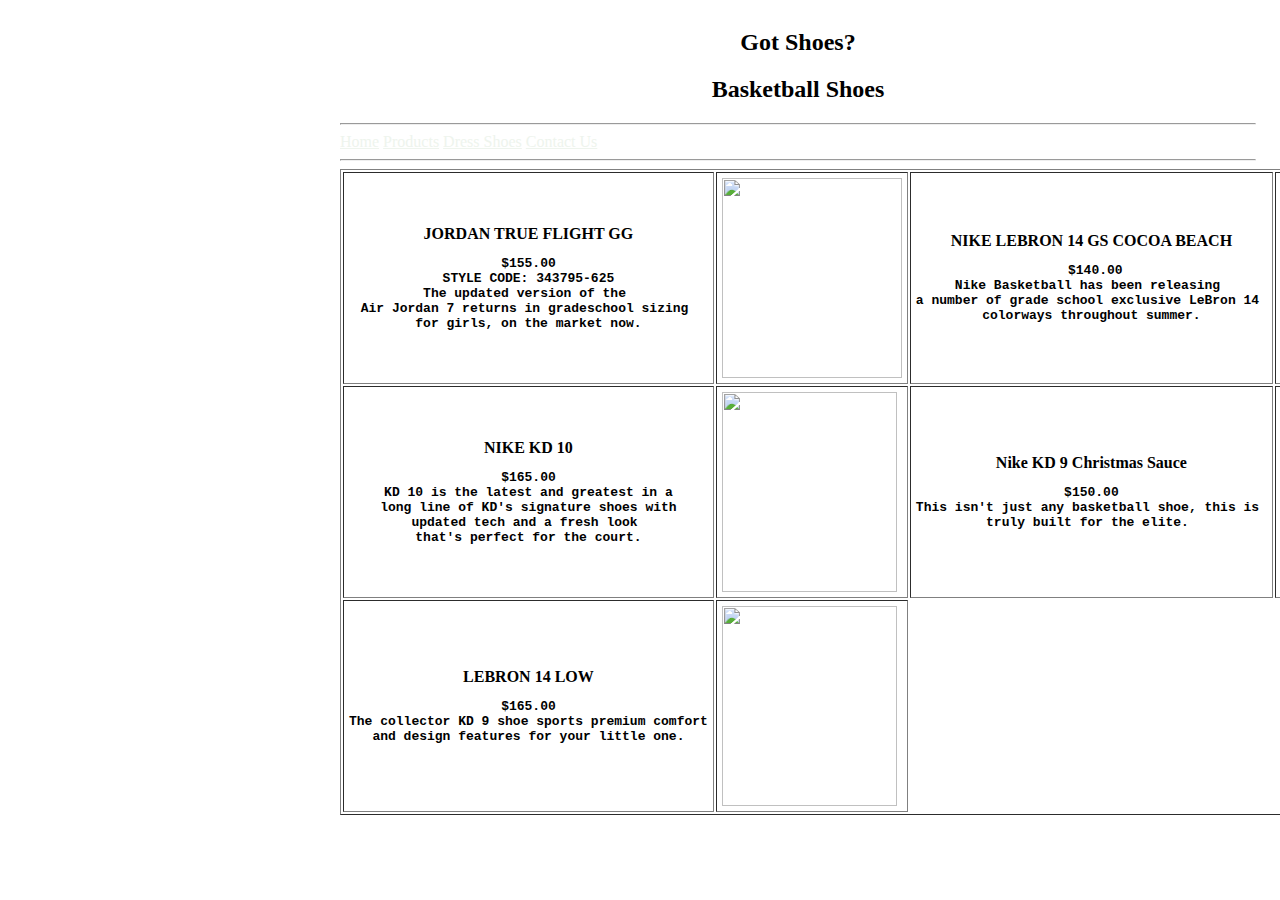
==== basketballshoes.htm @ 2cb7f21a "change" ====
<!DOCTYPE html PUBLIC "-//W3C//DTD XHTML 1.0 Strict//EN"
"http://www.w3.org/TR/xhtml11/DTD/xhtml1-strict.dtd>
<!-- Chapter 2
E-Commerce Store
 -->
<html lang="en" xmins= "http://w3.org/1999/xhtml">
<body>
<div style="margin-left:25%;padding:1px 16px;height:200px;">
<h2 align="center"> Got Shoes?</h2>
<h2 align="center"> Basketball Shoes </h2>
  <meta charset="utf-8">

<link rel="stylesheet" type="text/css" href="style.css">

<hr>
<div id="menu">
<a href="index.htm">Home</a>
<a href="basketballshoes.htm">Products</a>
<a href ="tailorshoes.htm"> Dress Shoes</a>
<a href="ContactUs.htm">Contact Us</a>
</div>
<hr>
<!--
E-Commerce Store selection table
 -->
<center>
<table border="1" cellpadding="5" 
<tr>
<th>JORDAN TRUE FLIGHT GG
<pre>$155.00
STYLE CODE: 343795-625
The updated version of the 
Air Jordan 7 returns in gradeschool sizing 
for girls, on the market now.</ pre></th>
<td rowspan"2"> <img src="https://newsneakernews-wpengine.netdna-ssl.com/
wp-content/uploads/2017/09/jordan-true-flight-burgundy-343795-625_1.jpg" height="200" width="180"></td>

<th>NIKE LEBRON 14 GS COCOA BEACH
<pre> $140.00
Nike Basketball has been releasing 
a number of grade school exclusive LeBron 14 
colorways throughout summer.
</th>
<td><img src="https://newsneakernews-wpengine.netdna-ssl.com/wp-content/uploads/2017/08/nike-lebron-14-cocoa-beach-gs-release-info-01.jpg" height="200" 
width="175"></td>
 </tr>

<tr>
<th>NIKE KD 10
<pre>$165.00
KD 10 is the latest and greatest in a
long line of KD's signature shoes with
updated tech and a fresh look 
that's perfect for the court.</ pre></th>
<td><img src="https://newsneakernews-wpengine.netdna-ssl.com/wp-content/uploads/2017/08/nike-kd-10-red-velvet-897815_600_2.jpg" height="200"
width="175"> </td>

<th>Nike KD 9 Christmas Sauce
<pre>$150.00
This isn't just any basketball shoe, this is 
truly built for the elite. </ pre></th>
<td><img src="https://i.ebayimg.com/thumbs/images/m/miWwPRhGPGsui8eKIDC90GA/s-l225.jpg" height="200"
width="175"> </td>
</tr>
<tr>

<th>LEBRON 14 LOW
<pre>$165.00
The collector KD 9 shoe sports premium comfort
and design features for your little one.</ pre></th>
<td><img src="https://www.flightclub.com/media/catalog/product/cache/1/small_image/360x257/9df78eab33525d08d6e5fb8d27136e95/8/0/801502_1.jpg" height="200"
width="175"> </td>

</center>
</table>
</body>
</html>
---- style.css ----
body
{

font-family:"Georgia";
background-color:rgb(141, 169, 196)
height: 100%;
background-position: center;
background-size: cover;
}


/* unvisited link */
a:link {
    color:rgb(238, 244, 237) 
}

/* visited link */
a:visited {
    color: red; )
}

/* mouse over link */
a:hover {
    color:rgb(238, 244, 237)
}

/* selected link */
a:active {
    color:rgb(238, 244, 237)
}

tr:hover {background-color: #f5f5f5}


/* Navigation Bar */
ul {
    list-style-type: none;
    margin: 0;
    padding: 0;
    overflow: hidden;
    background-color:rgb(141, 169, 196)
}

li {
    float: left;
}

li a {
    display: block;
    color: white;
    text-align: center;
    padding: 14px 16px;
    text-decoration: none;
}

/* Navigation Bar */
ul {
       list-style-type: none;
    margin: 0;
    padding: 0;
    width: 25%;
    position: fixed;
    height: 25%;
    overflow: auto;
    color:rgb(141, 169, 196);
}

nav {
    text-align: center;
    {
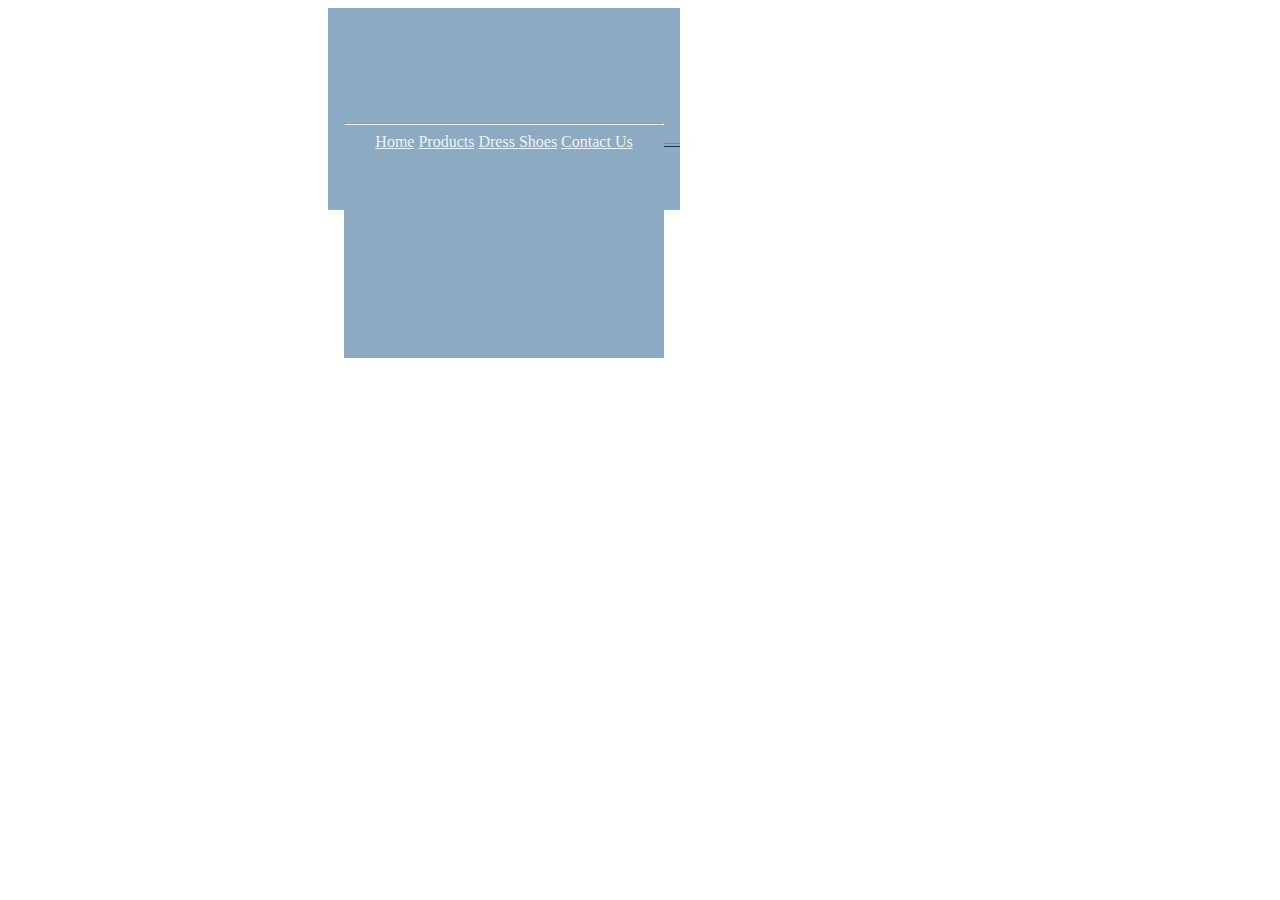
==== commit ca8c584e: "change" ====
--- a/basketballshoes.htm
+++ b/basketballshoes.htm
@@ -13,7 +13,7 @@
 <link rel="stylesheet" type="text/css" href="style.css">
 
 <hr>
-<div id="menu">
+<div>
 <a href="index.htm">Home</a>
 <a href="basketballshoes.htm">Products</a>
 <a href ="tailorshoes.htm"> Dress Shoes</a>
--- a/style.css
+++ b/style.css
@@ -33,7 +33,7 @@
 
 
 /* Navigation Bar */
-ul {
+div {
     list-style-type: none;
     margin: 0;
     padding: 0;
@@ -41,11 +41,11 @@
     background-color:rgb(141, 169, 196)
 }
 
-li {
+div{
     float: left;
 }
 
-li a {
+div {
     display: block;
     color: white;
     text-align: center;
@@ -54,7 +54,7 @@
 }
 
 /* Navigation Bar */
-ul {
+div {
        list-style-type: none;
     margin: 0;
     padding: 0;
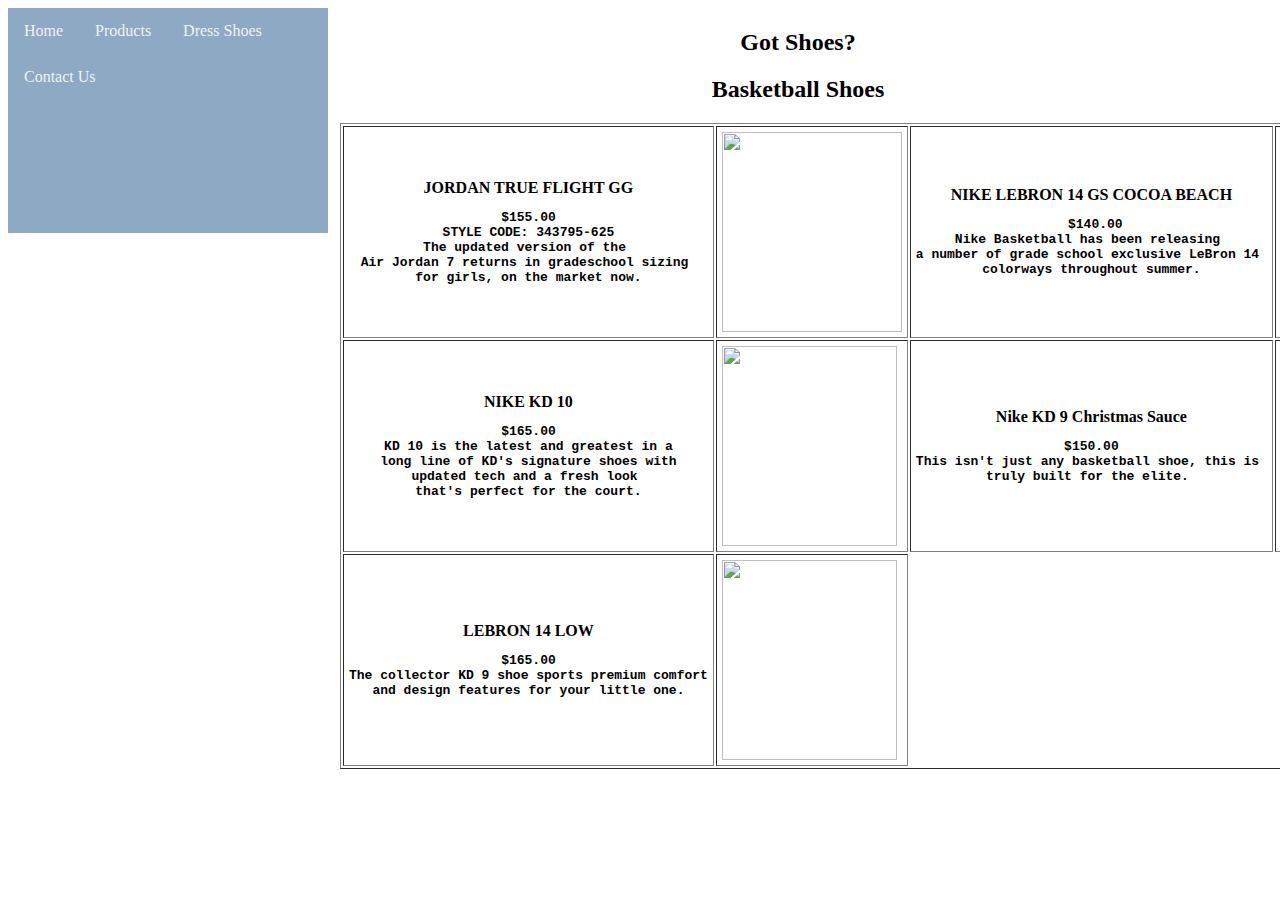
==== commit abd6252b: "change" ====
--- a/basketballshoes.htm
+++ b/basketballshoes.htm
@@ -4,6 +4,14 @@
 E-Commerce Store
  -->
 <html lang="en" xmins= "http://w3.org/1999/xhtml">
+
+<ul>
+<li><a href="index.htm">Home</a></li>
+<li><a href="basketballshoes.htm">Products</a></li>
+<li><a href ="tailorshoes.htm"> Dress Shoes</a></li>
+<li><a href="ContactUs.htm">Contact Us</a></li>
+</ul>
+
 <body>
 <div style="margin-left:25%;padding:1px 16px;height:200px;">
 <h2 align="center"> Got Shoes?</h2>
@@ -12,14 +20,7 @@
 
 <link rel="stylesheet" type="text/css" href="style.css">
 
-<hr>
-<div>
-<a href="index.htm">Home</a>
-<a href="basketballshoes.htm">Products</a>
-<a href ="tailorshoes.htm"> Dress Shoes</a>
-<a href="ContactUs.htm">Contact Us</a>
-</div>
-<hr>
+
 <!--
 E-Commerce Store selection table
  -->
--- a/style.css
+++ b/style.css
@@ -33,7 +33,7 @@
 
 
 /* Navigation Bar */
-div {
+ul {
     list-style-type: none;
     margin: 0;
     padding: 0;
@@ -41,11 +41,11 @@
     background-color:rgb(141, 169, 196)
 }
 
-div{
+li{
     float: left;
 }
 
-div {
+li a {
     display: block;
     color: white;
     text-align: center;
@@ -54,7 +54,7 @@
 }
 
 /* Navigation Bar */
-div {
+ul {
        list-style-type: none;
     margin: 0;
     padding: 0;
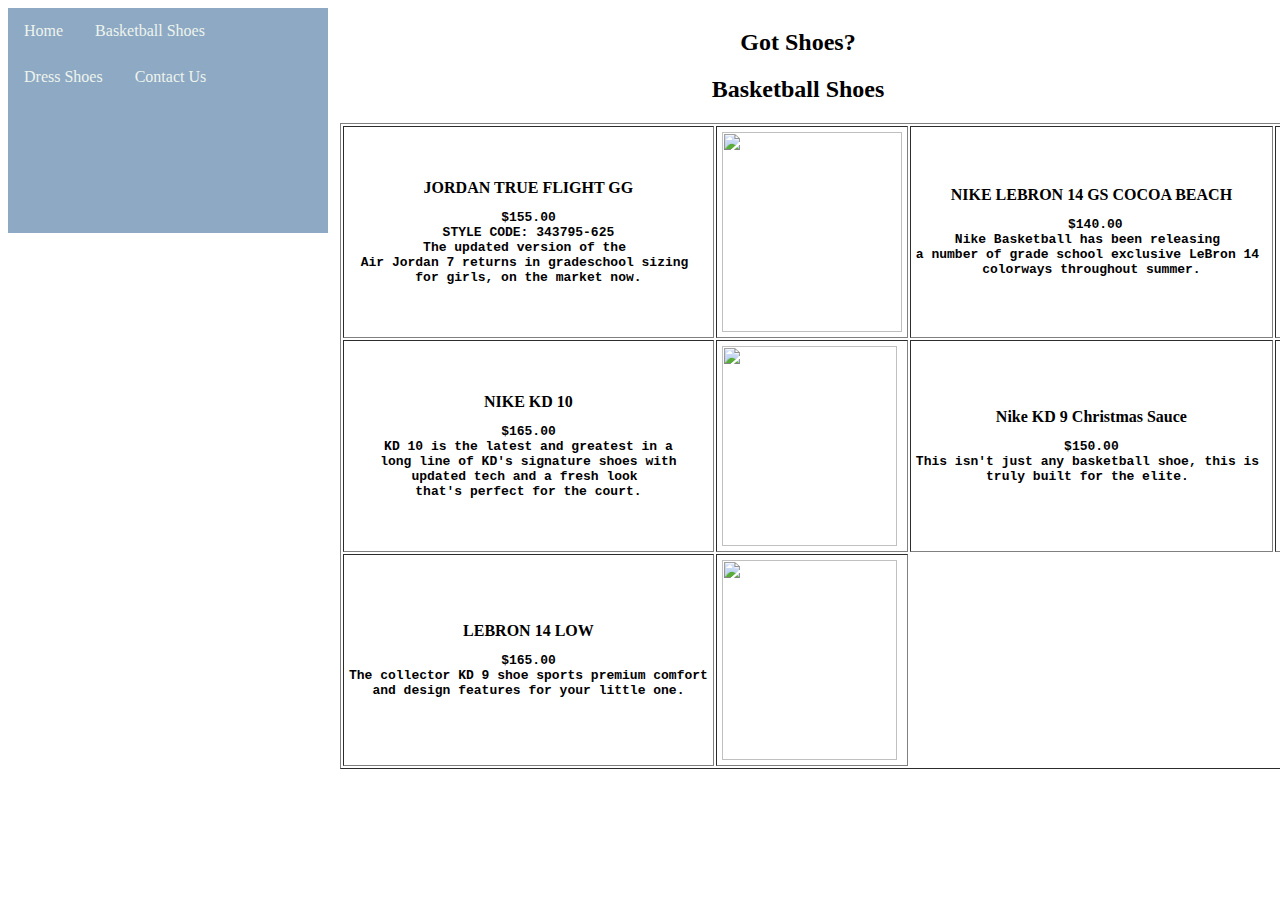
==== commit 3c9f2cd0: "change" ====
--- a/basketballshoes.htm
+++ b/basketballshoes.htm
@@ -7,7 +7,7 @@
 
 <ul>
 <li><a href="index.htm">Home</a></li>
-<li><a href="basketballshoes.htm">Products</a></li>
+<li><a href="basketballshoes.htm">Basketball Shoes</a></li>
 <li><a href ="tailorshoes.htm"> Dress Shoes</a></li>
 <li><a href="ContactUs.htm">Contact Us</a></li>
 </ul>
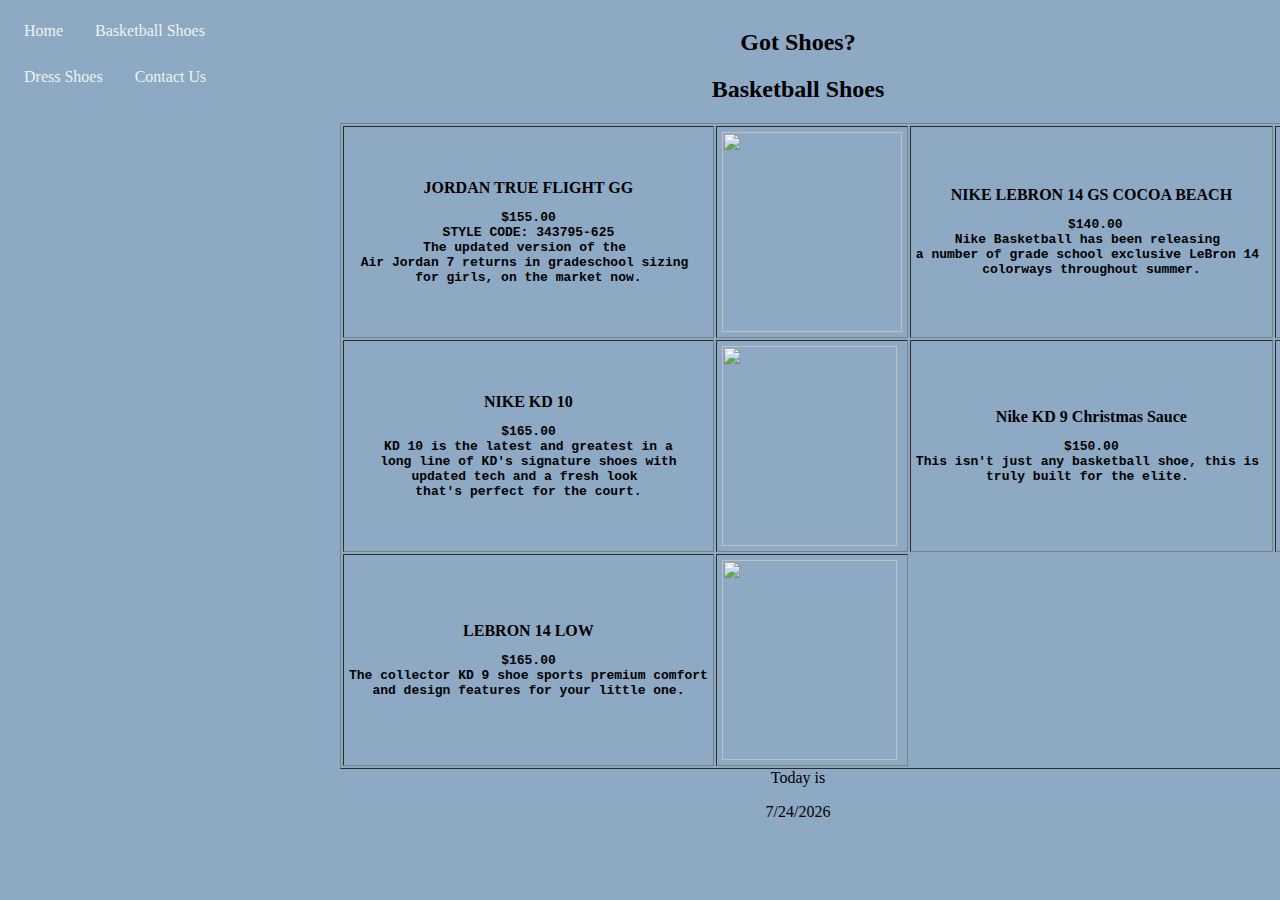
==== commit fd6351f8: "Update basketballshoes.htm" ====
--- a/basketballshoes.htm
+++ b/basketballshoes.htm
@@ -72,7 +72,13 @@
 <td><img src="https://www.flightclub.com/media/catalog/product/cache/1/small_image/360x257/9df78eab33525d08d6e5fb8d27136e95/8/0/801502_1.jpg" height="200"
 width="175"> </td>
 
+
+</table>
+Today is <p id="date"></p>
+<script>
+var d = new Date();
+document.getElementById("date").innerHTML = d.toLocaleDateString();
+</script>
 </center>
-</table>
 </body>
 </html>
--- a/style.css
+++ b/style.css
@@ -3,9 +3,7 @@
 
 font-family:"Georgia";
 background-color:rgb(141, 169, 196)
-height: 100%;
-background-position: center;
-background-size: cover;
+
 }
 
 
@@ -37,7 +35,7 @@
     list-style-type: none;
     margin: 0;
     padding: 0;
-    overflow: hidden;
+    overflow: scroll;
     background-color:rgb(141, 169, 196)
 }
 
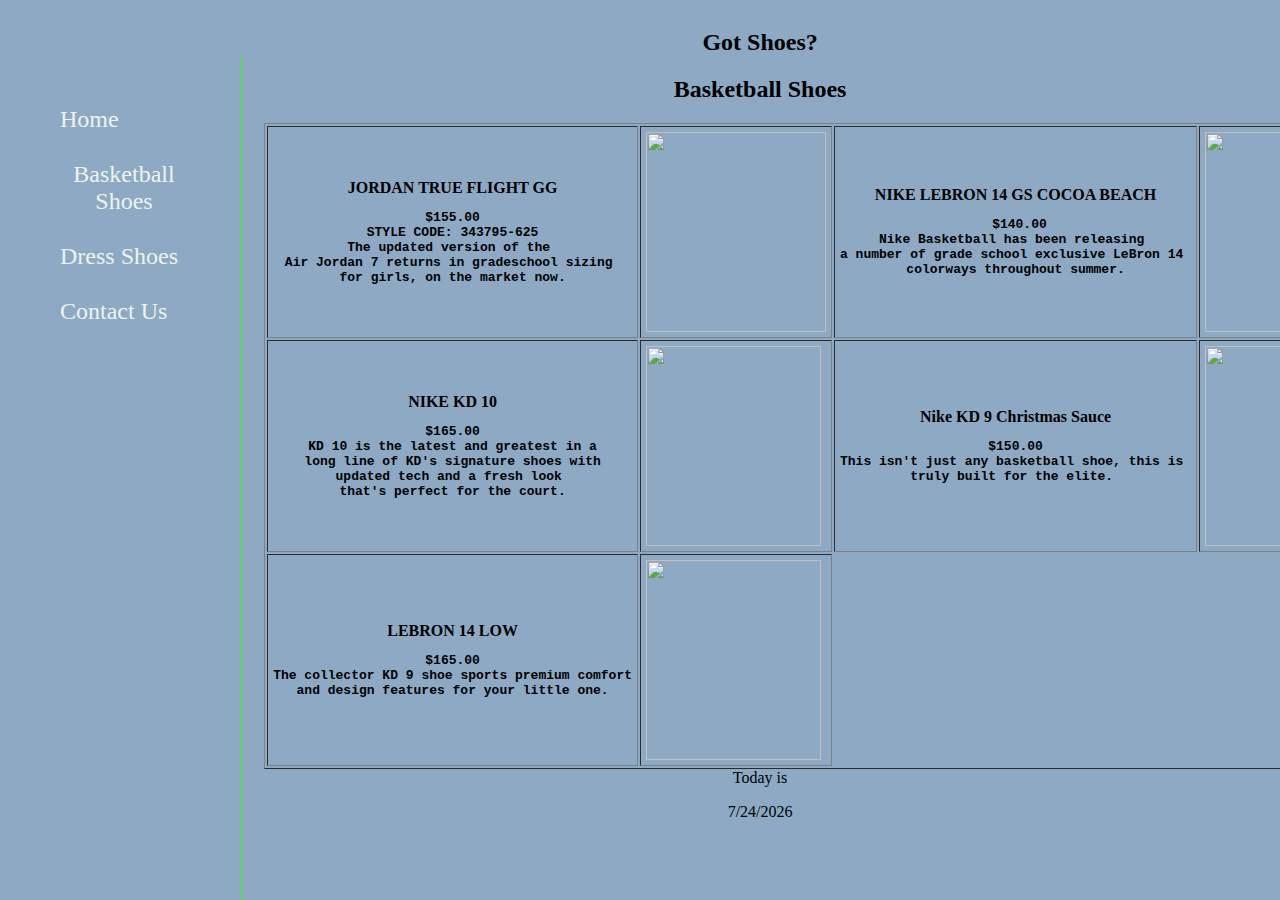
==== commit 2207b974: "changes" ====
--- a/basketballshoes.htm
+++ b/basketballshoes.htm
@@ -13,7 +13,7 @@
 </ul>
 
 <body>
-<div style="margin-left:25%;padding:1px 16px;height:200px;">
+<div style="margin-left:19%;padding:1px 16px;height:200px;">
 <h2 align="center"> Got Shoes?</h2>
 <h2 align="center"> Basketball Shoes </h2>
   <meta charset="utf-8">
--- a/style.css
+++ b/style.css
@@ -56,11 +56,21 @@
        list-style-type: none;
     margin: 0;
     padding: 0;
-    width: 25%;
+    width: 19%;
     position: fixed;
-    height: 25%;
+    height: 15%;
     overflow: auto;
     color:rgb(141, 169, 196);
+text-align: center;
+    float: left;
+    font-size: 1.5em;
+    max-width: 160px;  
+    margin-top: 2em;   
+    margin-right: 1.5em;
+    padding: 1.5em;
+    border-right: thin solid #33FF00;
+    position: fixed;
+    height: 100%;
 }
 
 nav {
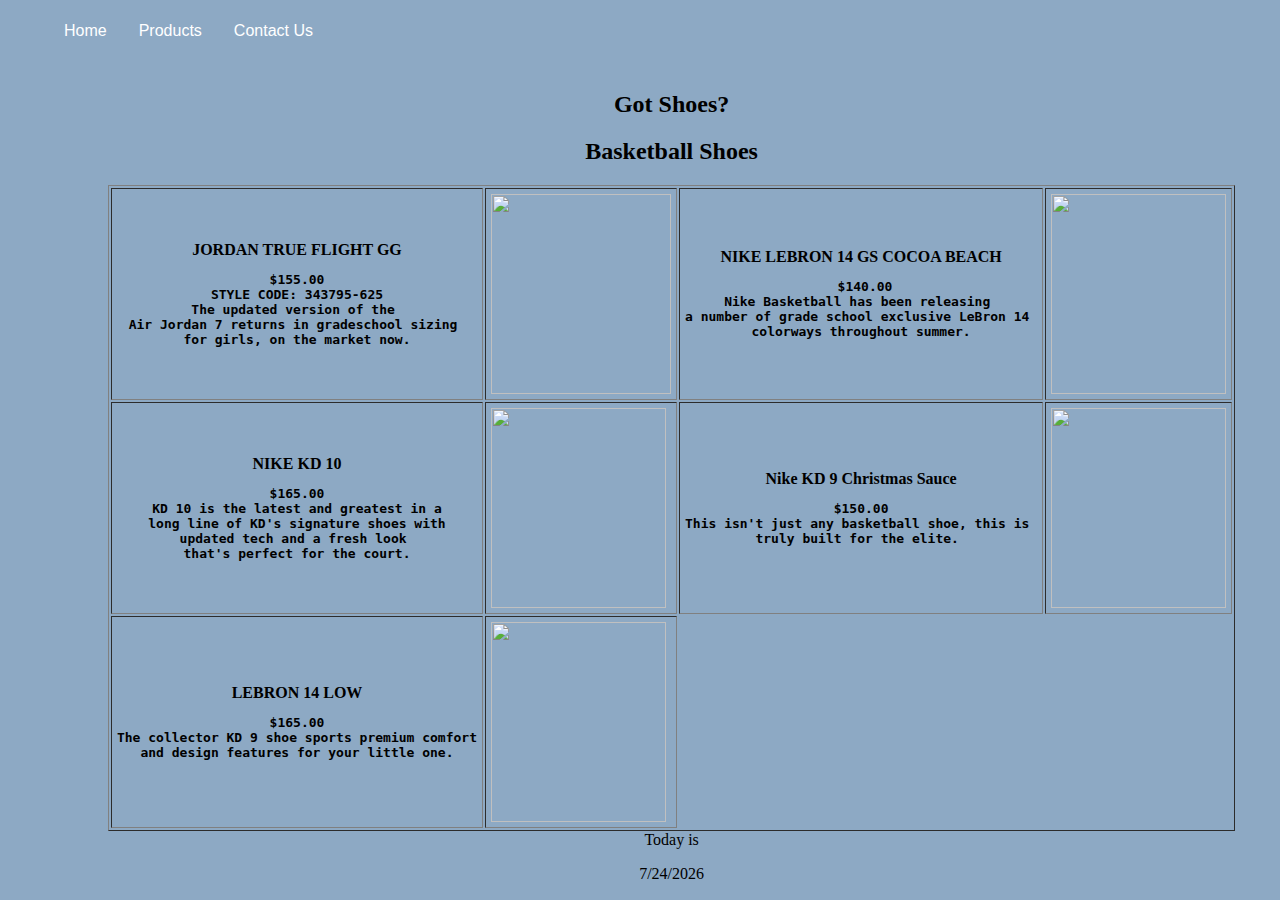
==== commit 05d1ca0a: "javascript changes" ====
--- a/basketballshoes.htm
+++ b/basketballshoes.htm
@@ -6,14 +6,23 @@
 <html lang="en" xmins= "http://w3.org/1999/xhtml">
 
 <ul>
-<li><a href="index.htm">Home</a></li>
-<li><a href="basketballshoes.htm">Basketball Shoes</a></li>
-<li><a href ="tailorshoes.htm"> Dress Shoes</a></li>
-<li><a href="ContactUs.htm">Contact Us</a></li>
+<div class="navbar">
+  <a href="index.htm">Home</a>
+  <div class="dropdown">
+    <button class="dropbtn">Products 
+      <i class="fa fa-caret-down"></i>
+    </button>
+    <div class="dropdown-content">
+      <a href="basketballshoes.htm">Basketball Shoes</a>
+      <a href="tailorshoes.htm">Dress Shoes</a>
+    </div>
+  </div> 
+<a href="ContactUs.htm">Contact Us</a>
+</div>
 </ul>
 
 <body>
-<div style="margin-left:19%;padding:1px 16px;height:200px;">
+<div style="margin-left:5%;padding:1px 16px;height:200px;">
 <h2 align="center"> Got Shoes?</h2>
 <h2 align="center"> Basketball Shoes </h2>
   <meta charset="utf-8">
--- a/style.css
+++ b/style.css
@@ -3,77 +3,77 @@
 
 font-family:"Georgia";
 background-color:rgb(141, 169, 196)
-
 }
 
 
-/* unvisited link */
-a:link {
-    color:rgb(238, 244, 237) 
+
+
+
+
+/* Navbar container */
+.navbar {
+  overflow: hidden;
+  background-color: rgb(141, 169, 196);
+  font-family: Arial;
 }
 
-/* visited link */
-a:visited {
-    color: red; )
+/* Links inside the navbar */
+.navbar a {
+  float: left;
+  font-size: 16px;
+  color: white;
+  text-align: center;
+  padding: 14px 16px;
+  text-decoration: none;
 }
 
-/* mouse over link */
-a:hover {
-    color:rgb(238, 244, 237)
+/* The dropdown container */
+.dropdown {
+  float: left;
+  overflow: hidden;
 }
 
-/* selected link */
-a:active {
-    color:rgb(238, 244, 237)
+/* Dropdown button */
+.dropdown .dropbtn {
+  font-size: 16px; 
+  border: none;
+  outline: none;
+  color: white;
+  padding: 14px 16px;
+  background-color: inherit;
 }
 
-tr:hover {background-color: #f5f5f5}
-
-
-/* Navigation Bar */
-ul {
-    list-style-type: none;
-    margin: 0;
-    padding: 0;
-    overflow: scroll;
-    background-color:rgb(141, 169, 196)
+/* Add a red background color to navbar links on hover */
+.navbar a:hover, .dropdown:hover .dropbtn {
+  background-color: red;
 }
 
-li{
-    float: left;
+/* Dropdown content (hidden by default) */
+.dropdown-content {
+  display: none;
+  position: absolute;
+  background-color: #f9f9f9;
+  min-width: 160px;
+  box-shadow: 0px 8px 16px 0px rgba(0,0,0,0.2);
+  z-index: 1;
 }
 
-li a {
-    display: block;
-    color: white;
-    text-align: center;
-    padding: 14px 16px;
-    text-decoration: none;
+/* Links inside the dropdown */
+.dropdown-content a {
+  float: none;
+  color: black;
+  padding: 12px 16px;
+  text-decoration: none;
+  display: block;
+  text-align: left;
 }
 
-/* Navigation Bar */
-ul {
-       list-style-type: none;
-    margin: 0;
-    padding: 0;
-    width: 19%;
-    position: fixed;
-    height: 15%;
-    overflow: auto;
-    color:rgb(141, 169, 196);
-text-align: center;
-    float: left;
-    font-size: 1.5em;
-    max-width: 160px;  
-    margin-top: 2em;   
-    margin-right: 1.5em;
-    padding: 1.5em;
-    border-right: thin solid #33FF00;
-    position: fixed;
-    height: 100%;
+/* Add a grey background color to dropdown links on hover */
+.dropdown-content a:hover {
+  background-color: #ddd;
 }
 
-nav {
-    text-align: center;
-    {
-
+/* Show the dropdown menu on hover */
+.dropdown:hover .dropdown-content {
+  display: block;
+}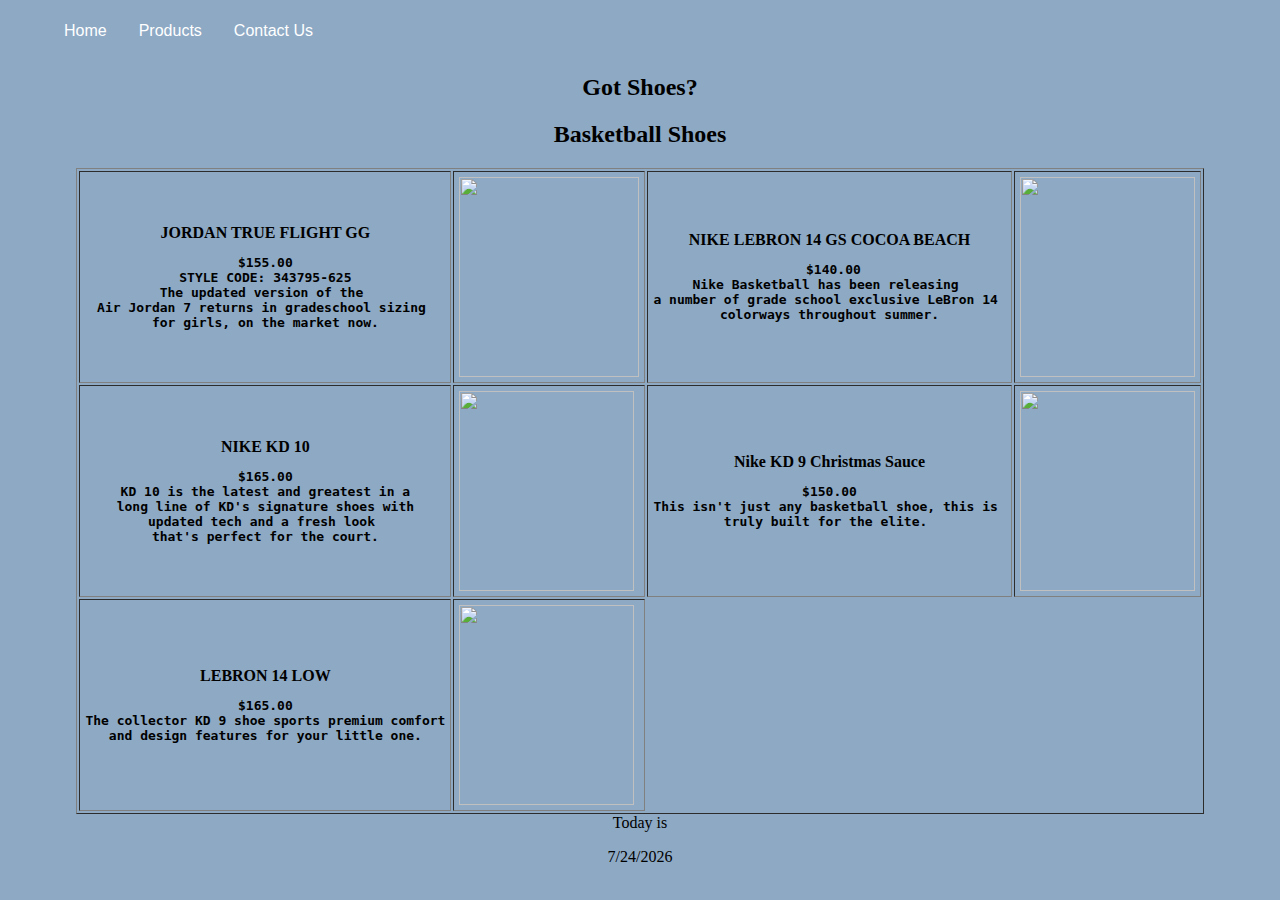
==== commit 95a16a86: "change" ====
--- a/basketballshoes.htm
+++ b/basketballshoes.htm
@@ -22,7 +22,6 @@
 </ul>
 
 <body>
-<div style="margin-left:5%;padding:1px 16px;height:200px;">
 <h2 align="center"> Got Shoes?</h2>
 <h2 align="center"> Basketball Shoes </h2>
   <meta charset="utf-8">
